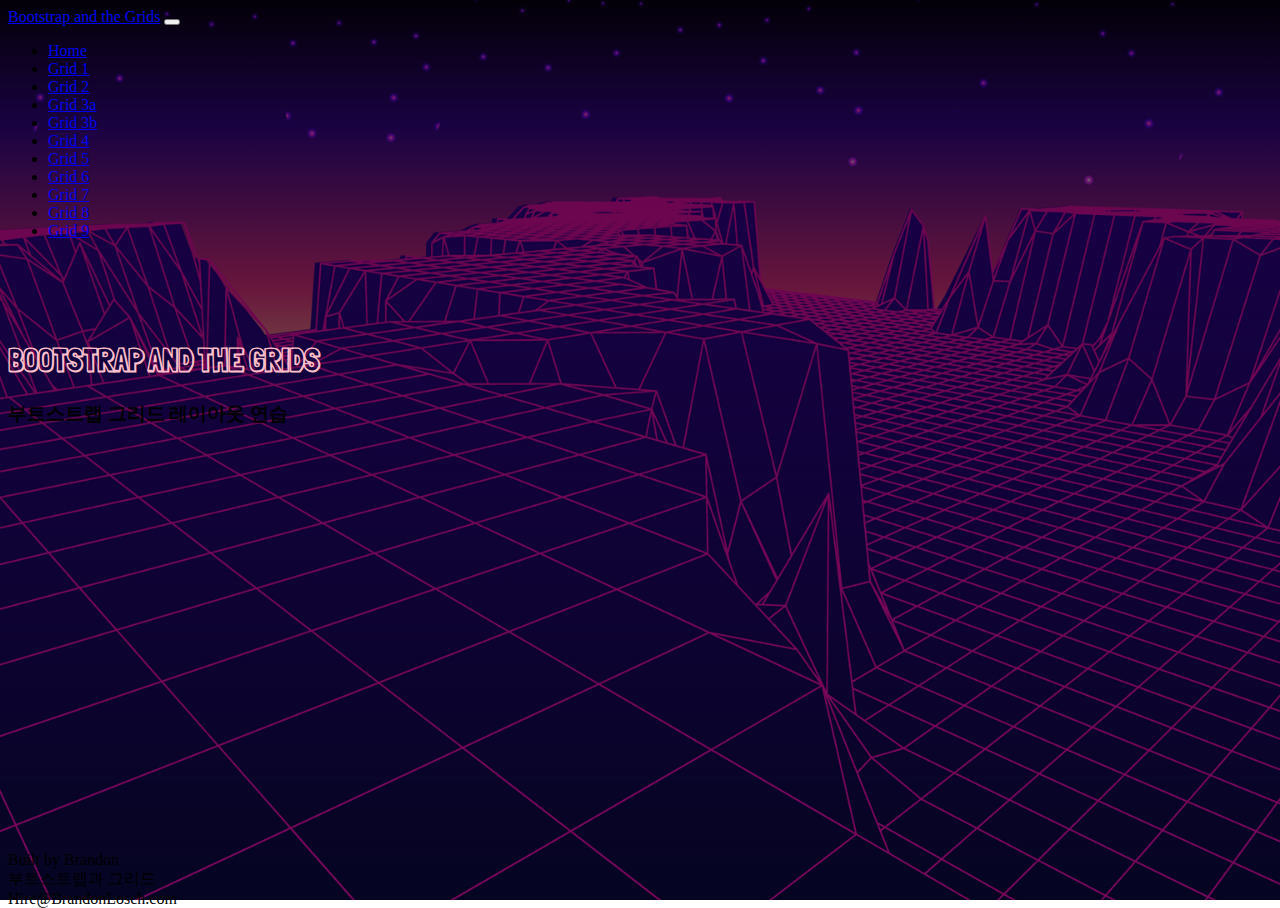
==== index.html @ 3d15a67f "Inital Repo" ====
<!DOCTYPE html>
<html lang="en">
  <head>
    <title>Bootstrap and the Grids</title>
    <!-- Required meta tags -->
    <meta charset="utf-8" />
    <meta
      name="viewport"
      content="width=device-width, initial-scale=1, shrink-to-fit=no"
    />

    <!-- CSS only -->
    <link
      href="https://cdn.jsdelivr.net/npm/bootstrap@5.2.1/dist/css/bootstrap.min.css"
      rel="stylesheet"
      integrity="sha384-iYQeCzEYFbKjA/T2uDLTpkwGzCiq6soy8tYaI1GyVh/UjpbCx/TYkiZhlZB6+fzT"
      crossorigin="anonymous"
    />
    <!-- Google Fonts -->
    <link rel="preconnect" href="https://fonts.googleapis.com">
    <link rel="preconnect" href="https://fonts.gstatic.com" crossorigin>
    <link href="https://fonts.googleapis.com/css2?family=Londrina+Shadow&display=swap" rel="stylesheet">

    <!-- Custom style sheet should always be last -->
    <link href="/css/site.css" rel="stylesheet">
  </head>

  <body class="bgImage">
    <header>
      <nav class="navbar navbar-expand-lg bg-dark navbar-dark fixed-top">
        <div class="container-fluid">
          <a class="navbar-brand" href="index.html">Bootstrap and the Grids</a>
          <button
            class="navbar-toggler"
            type="button"
            data-bs-toggle="collapse"
            data-bs-target="#navbarNav"
            aria-controls="navbarNav"
            aria-expanded="false"
            aria-label="Toggle navigation"
          >
            <span class="navbar-toggler-icon"></span>
          </button>
          <div class="collapse navbar-collapse" id="navbarNav">
            <ul class="navbar-nav">
              <li class="nav-item">
                <a class="nav-link active" aria-current="page" href="index.html">Home</a>
              </li>
              <li class="nav-item">
                <a class="nav-link" href="gridOne.html">Grid 1</a>
              </li>
              <li class="nav-item">
                <a class="nav-link" href="gridTwo.html">Grid 2</a>
              </li>
              <li class="nav-item">
                <a class="nav-link" href="gridThreeA.html">Grid 3a</a>
              </li>

              <li class="nav-item">
                <a class="nav-link" href="gridThreeB.html">Grid 3b</a>
              </li>
              <li class="nav-item">
                <a class="nav-link" href="gridFour.html">Grid 4</a>
              </li>
              <li class="nav-item">
                <a class="nav-link" href="gridFive.html">Grid 5</a>
              </li>
              <li class="nav-item">
                <a class="nav-link" href="gridSix.html">Grid 6</a>
              </li>
              <li class="nav-item">
                <a class="nav-link" href="gridSeven.html">Grid 7</a>
              </li>
              <li class="nav-item">
                <a class="nav-link" href="gridEight.html">Grid 8</a>
              </li>
              <li class="nav-item">
                <a class="nav-link" href="gridNine.html">Grid 9</a>
              </li>
            </ul>
          </div>
        </div>
      </nav>
    </header>
    <main class="content">
      <div class="container text-light text-center">
        <h1 class="display-1 titleText">Bootstrap and the Grids</h1>
        <h3>부트스트랩 그리드 레이아웃 연습</h3>
      </div>
    </main>
    <footer class="bg-dark text-light py-2 container-fluid">
        <div class="row">
            <div class="col text-start ps-3">Built by Brandon</div>
            <div class="col text-center">부트스트랩과 그리드</div>
            <div class="col text-end pn-3">Hire@BrandonLosch.com</div>

        </div>
    </footer>

    <!-- JavaScript Bundle with Popper -->
    <script
      src="https://cdn.jsdelivr.net/npm/bootstrap@5.2.1/dist/js/bootstrap.bundle.min.js"
      integrity="sha384-u1OknCvxWvY5kfmNBILK2hRnQC3Pr17a+RTT6rIHI7NnikvbZlHgTPOOmMi466C8"
      crossorigin="anonymous"
    ></script>
  </body>
</html>
---- css/site.css ----
/*--------------------------Styles for sticky footer-------------------------*/

/*--Makes sure the document is 100% tall. Takes up all vertical space--*/
html,
body {
  height: 100%;
}

/*--Makes the body a flex box--*/
body {
  display: flex;
  flex-direction: column;
}

/*--Makes our flex box grow--*/
.content {
  flex: 1 0 auto;
  margin-top: 4rem;
}

/*--Shriks the footer as small as possible--*/
footer {
  flex-shrink: 0;
}

/*-----------------------Styles for sticky footer stop------------------------*/

.bgImage {
    background: linear-gradient(rgba(0,0,0,.6),rgba(0,0,0,.5)), url(/img/GridBG.png);
    background-repeat: no-repeat;
    background-position: center;
    background-size: cover;
    background-attachment: fixed;
}

.titleText {
    font-family: 'Londrina Shadow', sans-serif;
    text-transform: uppercase;
    color: pink;
}
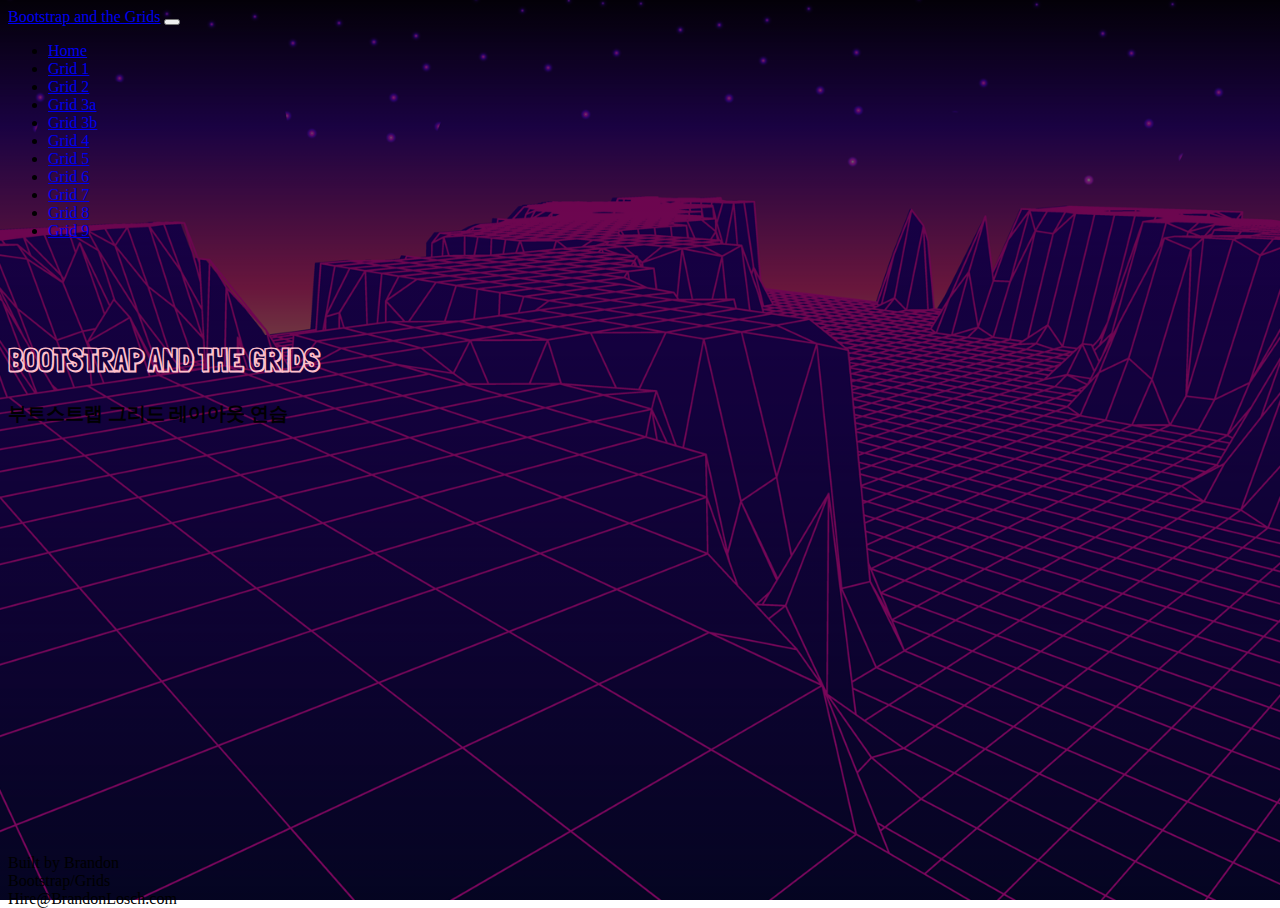
==== commit b0e21d9f: "Fixed footers; Grids thru 8 added." ====
--- a/index.html
+++ b/index.html
@@ -88,13 +88,13 @@
         <h3>부트스트랩 그리드 레이아웃 연습</h3>
       </div>
     </main>
+    
     <footer class="bg-dark text-light py-2 container-fluid">
-        <div class="row">
-            <div class="col text-start ps-3">Built by Brandon</div>
-            <div class="col text-center">부트스트랩과 그리드</div>
-            <div class="col text-end pn-3">Hire@BrandonLosch.com</div>
-
-        </div>
+      <div class="row row-cols-1 row-cols-md-3">
+        <div class="col text-start ps-md-3">Built by Brandon</div>
+        <div class="col text-start text-md-center">Bootstrap/Grids</div>
+        <div class="col text-start text-md-end pe-3">Hire@BrandonLosch.com</div>
+      </div>
     </footer>
 
     <!-- JavaScript Bundle with Popper -->
--- a/css/site.css
+++ b/css/site.css
@@ -37,4 +37,20 @@
     font-family: 'Londrina Shadow', sans-serif;
     text-transform: uppercase;
     color: pink;
+}
+
+.h1Text {
+  font-family: 'Merriweather', serif;
+  text-transform: uppercase;
+}
+
+.h1Text1 {
+  font-family: 'Alkalami', serif;
+  text-transform: uppercase;
+}
+
+.h1Text2 {
+  font-family: 'DM Sans', sans-serif;
+  text-transform: uppercase;
+
 }